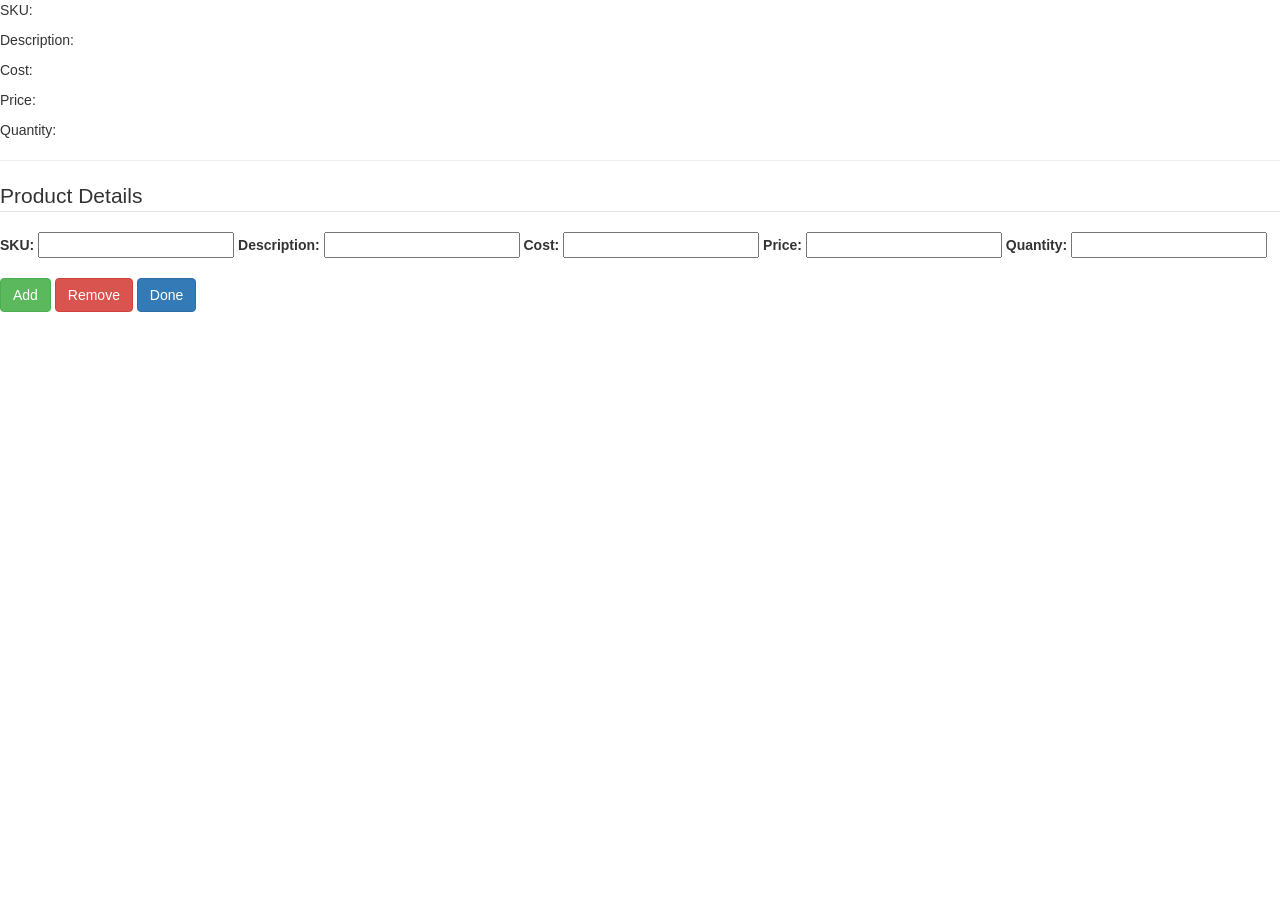
==== index.html @ fbf801a3 "Knockout Example" ====
<!DOCTYPE html>
<html lang="en">
<head>
  <meta charset="UTF-8">
  <meta name="viewport" content="width=device-width, initial-scale=1.0">
  <meta http-equiv="X-UA-Compatible" content="ie=edge,chrome=1">
  <title>Knockout Starter Guide</title>
  <!-- CSS Here -->
  <link rel="stylesheet" href="./css/plugins/normalize/normalize.css">
  <link rel="stylesheet" href="./css/plugins/bootstrap/bootstrap.min.css">
</head>
<body>
  <div id="content">
    <div id="productView" data-bind="with: selectedProduct">
      <p>SKU: <span data-bind="text: sku"></span></p>
      <p>Description: <span data-bind="text: description"></span></p>
      <p>Cost: <span data-bind="text: cost"></span></p>
      <p>Price: <span data-bind="text: price"></span></p>
      <p>Quantity: <span data-bind="text: quantity"></span></p>
    </div>
    <hr>
    <!-- add validation to cost, price and quantity to safe data integrity -->
    <form action="" class="form-group">
      <fieldset>
        <legend>Product Details</legend>
        <label for="">SKU:
          <input type="text" data-bind="value: sku">
        </label>
        <label for="">Description:
          <input type="text" data-bind="value: description">
        </label>
        <label for="">Cost:
          <input type="text" data-bind="value: cost">
        </label>
        <label for="">Price:
          <input type="text" data-bind="value: price">
        </label>
        <label for="">Quantity:
          <input type="text" data-bind="value: quantity">
        </label>
      </fieldset>
    </form>
    <div id="buttonContainer">
      <button class="btn btn-success" data-bind="click: addNewProdcut, visible: (selectedProduct() ? false : true)">Add</button>
      <button class="btn btn-danger" data-bind="click: removeProduct, visible: (selectedProduct() ? true : false)">Remove</button>
      <button class="btn btn-primary" data-bind="click: doneEditingProduct, visible: (selectedProduct() ? true : false)">Done</button>
    </div>
  </div>
  <!-- JavaScript Files Here -->
  <script src="./js/plugins/knockout/knockout-3.4.2.debug.js"></script>
  <script src="./js/App.js" type="text/javascript"></script>
</body>
</html>
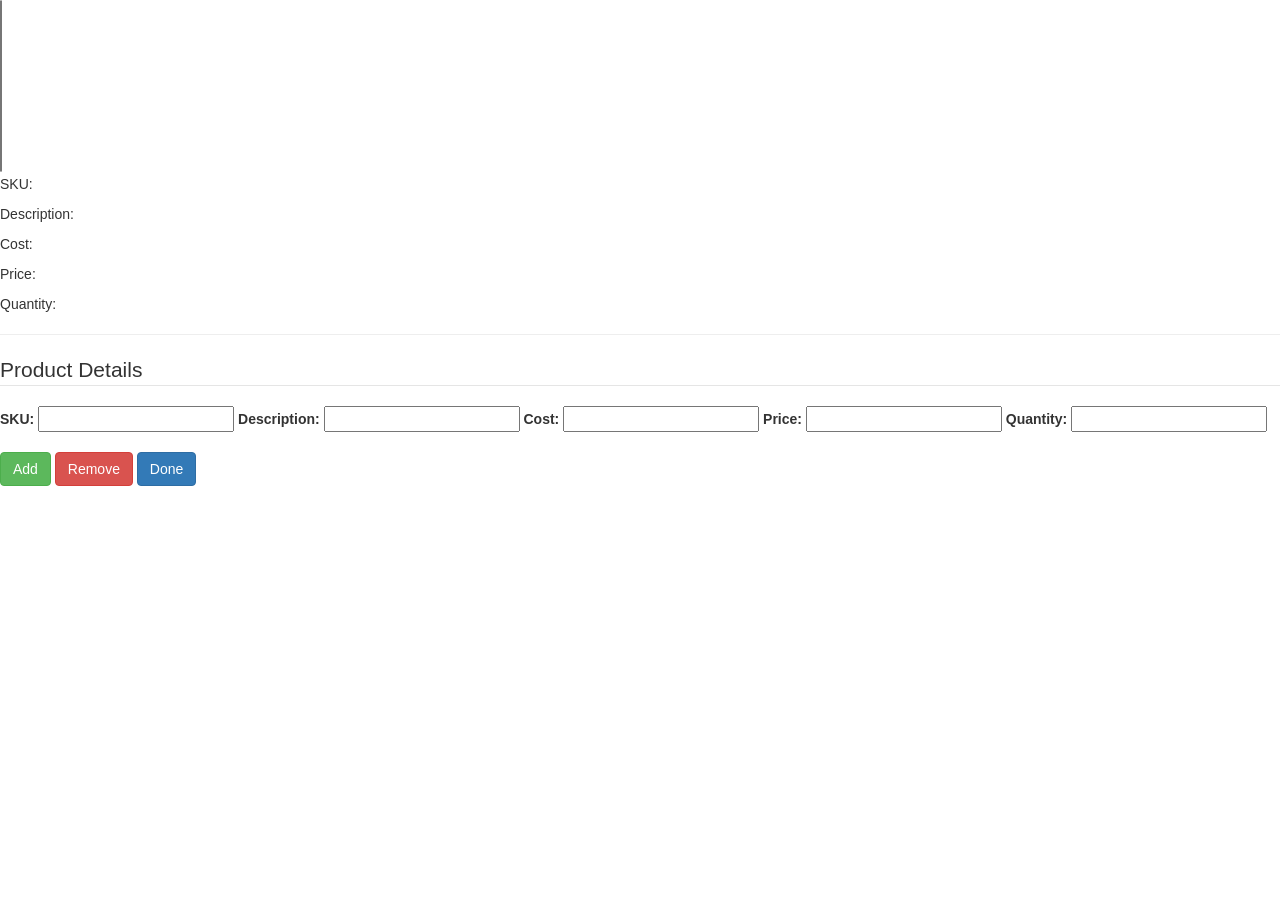
==== commit 5cd06a1e: "Implemented Product Selection on MVVM" ====
--- a/index.html
+++ b/index.html
@@ -6,11 +6,15 @@
   <meta http-equiv="X-UA-Compatible" content="ie=edge,chrome=1">
   <title>Knockout Starter Guide</title>
   <!-- CSS Here -->
-  <link rel="stylesheet" href="./css/plugins/normalize/normalize.css">
+  <!--<link rel="stylesheet" href="./css/plugins/normalize/normalize.css">-->
   <link rel="stylesheet" href="./css/plugins/bootstrap/bootstrap.min.css">
 </head>
 <body>
   <div id="content">
+    <div class="productListView">
+      <!--select#productList[size="10" style="min-width: 120px;" data-bind="options: producCollection, value: listViewSelectedItem, optionsText: sku"]-->
+      <select id="productList" size="10" data-bind="options: producCollection, value: listViewSelectedItem, optionsText: skuAndDescription"></select>
+    </div>
     <div id="productView" data-bind="with: selectedProduct">
       <p>SKU: <span data-bind="text: sku"></span></p>
       <p>Description: <span data-bind="text: description"></span></p>
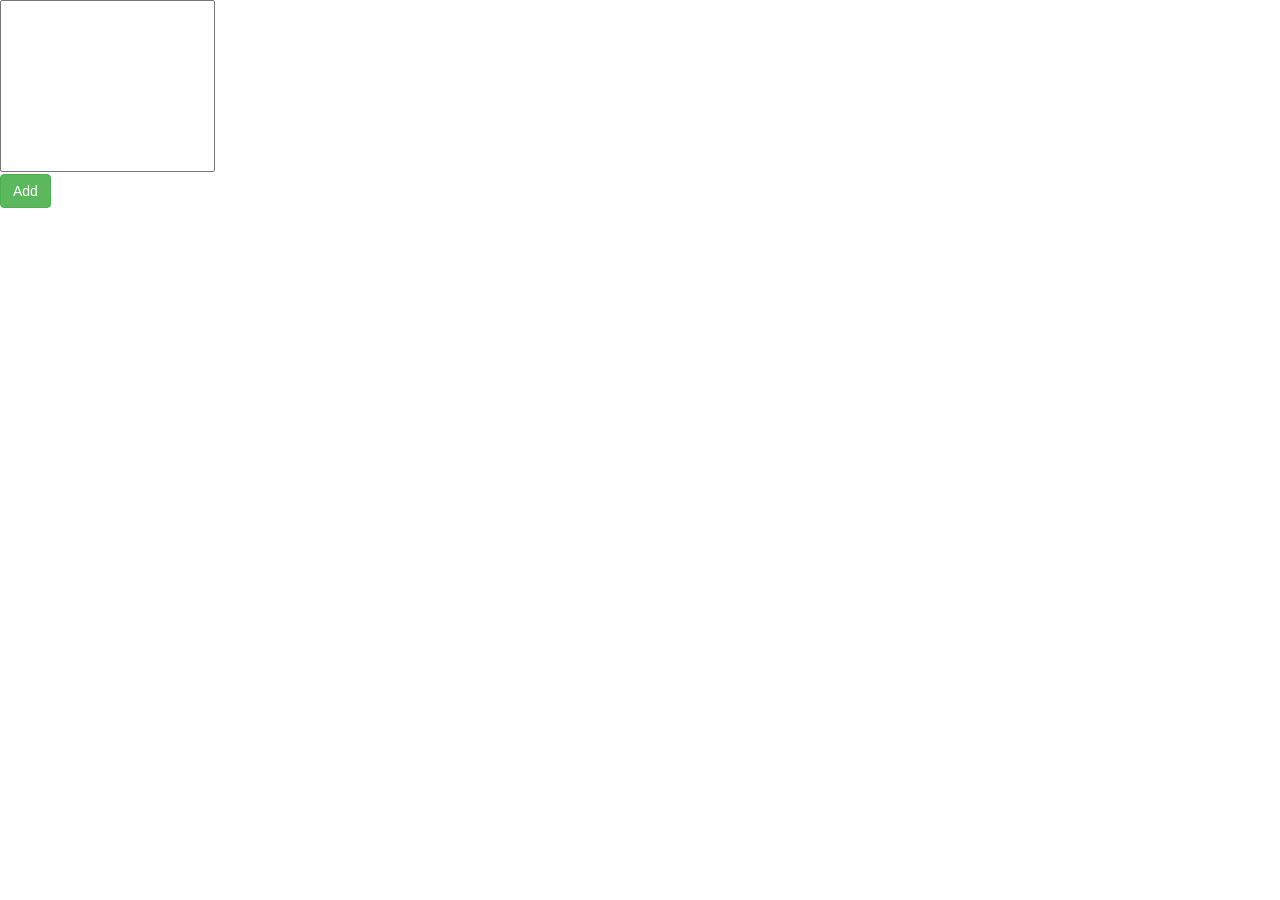
==== commit 890dbe9b: "bug fixed and update view" ====
--- a/index.html
+++ b/index.html
@@ -8,44 +8,58 @@
   <!-- CSS Here -->
   <!--<link rel="stylesheet" href="./css/plugins/normalize/normalize.css">-->
   <link rel="stylesheet" href="./css/plugins/bootstrap/bootstrap.min.css">
+  <style>
+    #productListView {
+      float: left;
+    }
+    #productList {
+      min-width: 215px;
+    }
+    #productView {
+      float: none;
+    }
+  </style>
 </head>
 <body>
   <div id="content">
     <div class="productListView">
       <!--select#productList[size="10" style="min-width: 120px;" data-bind="options: producCollection, value: listViewSelectedItem, optionsText: sku"]-->
-      <select id="productList" size="10" data-bind="options: producCollection, value: listViewSelectedItem, optionsText: skuAndDescription"></select>
+      <select id="productList" size="10"
+              data-bind="options: productCollection,
+                        value: listViewSelectedItem,
+                        optionsText: 'skuAndDescription'">
+      </select>
     </div>
     <div id="productView" data-bind="with: selectedProduct">
-      <p>SKU: <span data-bind="text: sku"></span></p>
+      <!--<p>SKU: <span data-bind="text: sku"></span></p>
       <p>Description: <span data-bind="text: description"></span></p>
       <p>Cost: <span data-bind="text: cost"></span></p>
       <p>Price: <span data-bind="text: price"></span></p>
-      <p>Quantity: <span data-bind="text: quantity"></span></p>
+      <p>Quantity: <span data-bind="text: quantity"></span></p>-->
+      <form action="" class="form-group">
+        <fieldset>
+          <legend>Product Details</legend>
+          <label for="">SKU:
+            <input type="text" data-bind="value: sku">
+          </label>
+          <label for="">Description:
+            <input type="text" data-bind="value: description">
+          </label>
+          <label for="">Cost:
+            <input type="text" data-bind="value: cost">
+          </label>
+          <label for="">Price:
+            <input type="text" data-bind="value: price">
+          </label>
+          <label for="">Quantity:
+            <input type="text" data-bind="value: quantity">
+          </label>
+        </fieldset>
+      </form>
     </div>
-    <hr>
     <!-- add validation to cost, price and quantity to safe data integrity -->
-    <form action="" class="form-group">
-      <fieldset>
-        <legend>Product Details</legend>
-        <label for="">SKU:
-          <input type="text" data-bind="value: sku">
-        </label>
-        <label for="">Description:
-          <input type="text" data-bind="value: description">
-        </label>
-        <label for="">Cost:
-          <input type="text" data-bind="value: cost">
-        </label>
-        <label for="">Price:
-          <input type="text" data-bind="value: price">
-        </label>
-        <label for="">Quantity:
-          <input type="text" data-bind="value: quantity">
-        </label>
-      </fieldset>
-    </form>
     <div id="buttonContainer">
-      <button class="btn btn-success" data-bind="click: addNewProdcut, visible: (selectedProduct() ? false : true)">Add</button>
+      <button class="btn btn-success" data-bind="click: addNewProduct, visible: (selectedProduct() ? false : true)">Add</button>
       <button class="btn btn-danger" data-bind="click: removeProduct, visible: (selectedProduct() ? true : false)">Remove</button>
       <button class="btn btn-primary" data-bind="click: doneEditingProduct, visible: (selectedProduct() ? true : false)">Done</button>
     </div>
@@ -53,5 +67,11 @@
   <!-- JavaScript Files Here -->
   <script src="./js/plugins/knockout/knockout-3.4.2.debug.js"></script>
   <script src="./js/App.js" type="text/javascript"></script>
+  <script src="./js/Product.js" type="text/javascript"></script>
+  <script src="./js/ProductsViewModel.js" type="text/javascript"></script>
+  <script>
+    let app = new myApp.App();
+    app.run();
+  </script>
 </body>
 </html>
